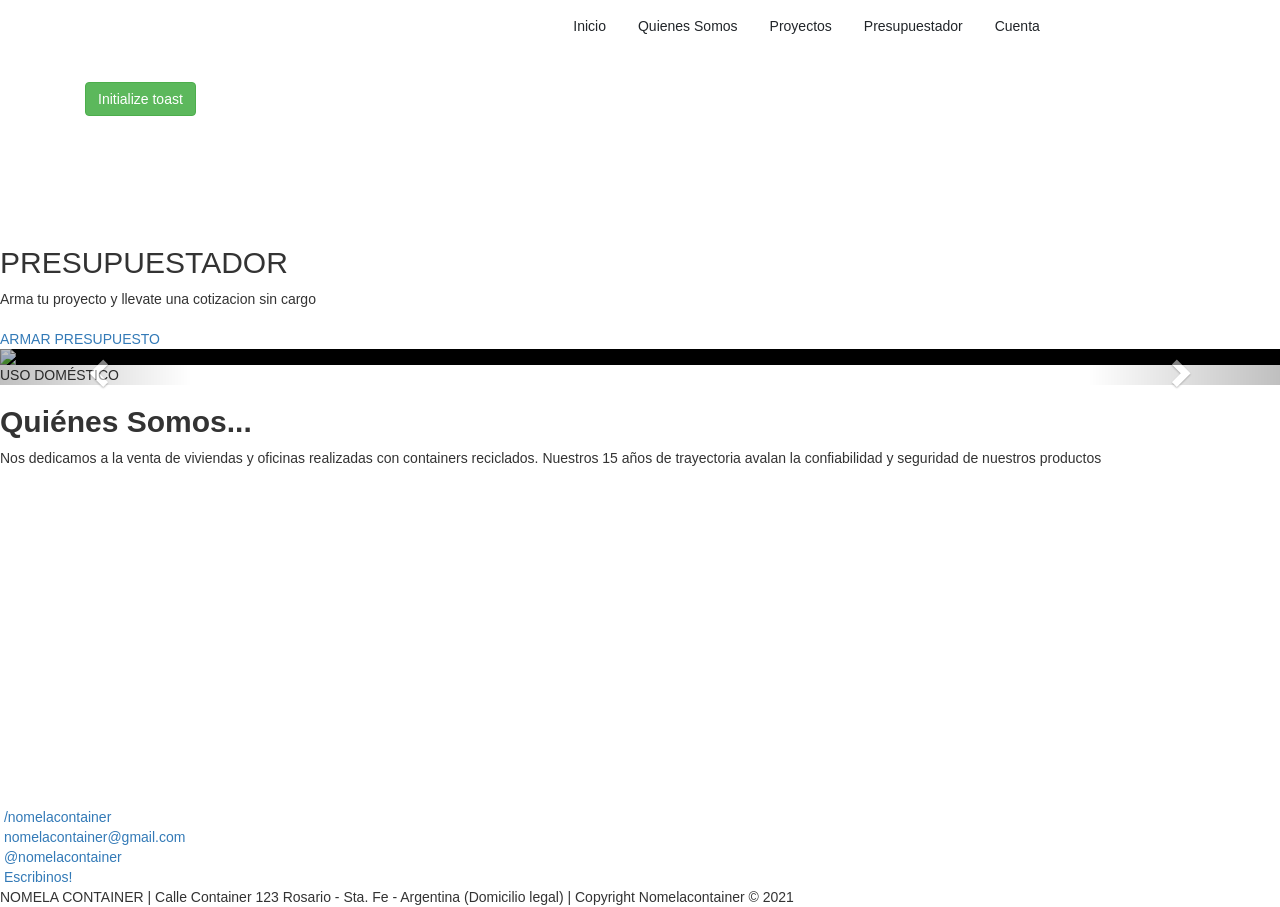
==== src/main/resources/templates/index.htm @ d860d6b9 "html casi listo" ====
<!DOCTYPE html>

<html data-wf-domain="nomelacontainer.webflow.io" data-wf-page="617b28f883e66067cdd9a6a4"
    data-wf-site="617b28f883e6602898d9a69f" data-wf-status="1">

<head>
    <meta charset="utf-8" />
    <title>NomelaContainer</title>
    <meta content="width=device-width, initial-scale=1" name="viewport" />
    <meta content="Webflow" name="generator" />
    <!-- href="https://uploads-ssl.webflow.com/617b28f883e6602898d9a69f/css/nomelacontainer.webflow.7b66c953d.css" -->

    <script src="https://ajax.googleapis.com/ajax/libs/webfont/1.6.26/webfont.js" type="text/javascript"></script>
    <script
        type="text/javascript">WebFont.load({ google: { families: ["Open Sans:300,300italic,400,400italic,600,600italic,700,700italic,800,800italic", "Roboto:300,regular,500"] } });</script>
    <!--[if lt IE 9]><script src="https://cdnjs.cloudflare.com/ajax/libs/html5shiv/3.7.3/html5shiv.min.js" type="text/javascript"></script><![endif]-->
    <script
        type="text/javascript">!function (o, c) { var n = c.documentElement, t = " w-mod-"; n.className += t + "js", ("ontouchstart" in o || o.DocumentTouch && c instanceof DocumentTouch) && (n.className += t + "touch") }(window, document);</script>
    <link rel="stylesheet" href="https://stackpath.bootstrapcdn.com/bootstrap/5.0.0-alpha1/css/bootstrap.min.css">
    <link href="https://cdn.jsdelivr.net/npm/bootstrap@5.1.3/dist/css/bootstrap.min.css" rel="stylesheet"
        integrity="sha384-1BmE4kWBq78iYhFldvKuhfTAU6auU8tT94WrHftjDbrCEXSU1oBoqyl2QvZ6jIW3" crossorigin="anonymous">
    <!-- Latest minified bootstrap css -->
    <link rel="stylesheet" href="https://maxcdn.bootstrapcdn.com/bootstrap/3.3.7/css/bootstrap.min.css">

    <!-- jQuery library -->
    <script src="https://ajax.googleapis.com/ajax/libs/jquery/3.2.0/jquery.min.js"></script>

    <!-- Latest minified bootstrap js -->
    <script src="https://maxcdn.bootstrapcdn.com/bootstrap/3.3.7/js/bootstrap.min.js"></script>
    <link href="nomelacontainer.css" rel="stylesheet" type="text/css" />

</head>

<body>
    <!-- NAV de bootstrap -->
    <nav id="navbar-example2" class="navbar navbar-light bg-white px-3 fixed-top" id="inicio">
        <img src="https://uploads-ssl.webflow.com/617b28f883e6602898d9a69f/617b2b191435987142c28dc2_LOGO.png"
            loading="lazy" width="119" sizes="(max-width: 991px) 100vw, 119px"
            srcset="https://uploads-ssl.webflow.com/617b28f883e6602898d9a69f/617b2b191435987142c28dc2_LOGO-p-500.png 500w, https://uploads-ssl.webflow.com/617b28f883e6602898d9a69f/617b2b191435987142c28dc2_LOGO-p-800.png 800w, https://uploads-ssl.webflow.com/617b28f883e6602898d9a69f/617b2b191435987142c28dc2_LOGO-p-1080.png 1080w, https://uploads-ssl.webflow.com/617b28f883e6602898d9a69f/617b2b191435987142c28dc2_LOGO.png 1347w"
            alt="" class="image" />
        <ul class="nav nav-pills">
            <li class="nav-item ">
                <a class="nav-link text-dark" href="#inicio">Inicio</a>
            </li>
            <li class="nav-item">
                <a class="nav-link text-dark" href="#quienes-somos">Quienes Somos</a>
            </li>
            <li class="nav-item">
                <a class="nav-link text-dark" href="#proyectos">Proyectos</a>
            </li>
            <li class="nav-item">
                <a class="nav-link text-dark" href="#presupuestador">Presupuestador</a>
            </li>
            <li class="nav-item">
                <a class="nav-link text-dark" data-toggle="modal" data-target="#myModal" href="#">Cuenta</a>
            </li>
        </ul>
    </nav>

    <!--Modal: Login / Register Form-->
    <div class="modal fade" id="myModal" tabindex="-1" role="dialog" aria-labelledby="myModalLabel" aria-hidden="true">
        <div class="modal-dialog cascading-modal" role="document">
            <!--Content-->
            <div class="modal-content">

                <!--Modal cascading tabs-->
                <div class="modal-c-tabs">

                    <!-- Nav tabs -->
                    <ul class="nav nav-tabs md-tabs tabs-2 light-blue darken-3" role="tablist">
                        <li class="nav-item">
                            <a class="nav-link active" data-toggle="tab" href="#panel7" role="tab"><i
                                    class="fas fa-user mr-1"></i>Ingresar</a>
                        </li>
                        <li class="nav-item">
                            <a class="nav-link" data-toggle="tab" href="#panel8" role="tab"><i
                                    class="fas fa-user-plus mr-1"></i>Registrarse</a>
                        </li>
                    </ul>

                    <!-- Tab panels -->
                    <div class="tab-content">
                        <!--MODAL DE LOGIN-->
                        <!--Panel 7-->
                        <div class="tab-pane fade in active " id="panel7" role="tabpanel">

                            <!--Body-->
                            <!--EN EL ACTION VA LA RUTA AL ARCHIVO DE JAVA QUE VA A RECIBIR EL FORMULARIO-->
                            <form action="" method="post" enctype="text/plain">
                                <div class=" modal-body mb-1">

                                    <div class="md-form form-sm mb-5">
                                        <i class="fas fa-envelope prefix"></i>
                                        <label data-error="wrong" data-success="right" for="email-login"
                                            name="email-login">Ingrese su E-Mail:</label>
                                        <input type="email" id="email-login"
                                            class="form-control form-control-sm validate">
                                    </div>
                                    <div class="md-form form-sm mb-4">
                                        <i class="fas fa-lock prefix"></i>
                                        <label data-error="wrong" data-success="right" for="password-login"
                                            name="password-login">Ingrese su contraseña:</label>
                                        <input type="password" id="password-login"
                                            class="form-control form-control-sm validate">
                                    </div>
                                    <div class="text-center mt-2">
                                        <button class="btn btn-info" type="submit">Ingresar<i
                                                class="fas fa-sign-in ml-1"></i></button>
                                    </div>
                                </div>
                            </form>
                        </div>
                        <!--/.Panel 7-->
                        <!--MODAL REGISTRO-->
                        <!--Panel 8-->
                        <div class="tab-pane fade " id="panel8" role="tabpanel">

                            <!--Body-->
                            <!--EN EL ACTION VA LA RUTA AL ARCHIVO DE JAVA QUE VA A RECIBIR EL FORMULARIO-->
                            <form action="" method="post" enctype="text/plain">
                                <div class="modal-body">

                                    <div class="md-form form-sm mb-5">
                                        <i class="fas fa-envelope prefix"></i>
                                        <label data-error="wrong" data-success="right" for="nombre-registro"
                                            name="nombre-registro"> Nombre:</label>
                                        <input type="text" id="nombre-registro" placeholder="Bruno"
                                            class="form-control form-control-sm validate">
                                    </div>
                                    <div class="md-form form-sm mb-5">
                                        <i class="fas fa-envelope prefix"></i>
                                        <label data-error="wrong" data-success="right" for="apellido-registro"
                                            name="apellido-registro">Apellido:</label>
                                        <input type="text" id="apellido-registro" placeholder="Frontend"
                                            class="form-control form-control-sm validate">
                                    </div>
                                    <div class="md-form form-sm mb-5">
                                        <i class="fas fa-envelope prefix"></i>
                                        <label data-error="wrong" data-success="right" for="tel-registro"
                                            name="tel-registro">Telefono:</label>
                                        <input type="tel" id="tel-registro" placeholder="011-5000022"
                                            class="form-control form-control-sm validate">
                                    </div>

                                    <div class="md-form form-sm mb-5">
                                        <i class="fas fa-envelope prefix"></i>
                                        <label data-error="wrong" data-success="right" for="email-registro"
                                            name="email-registro">E-Mail:</label>
                                        <input type="email" id="email-registro"
                                            placeholder="usuario@nomelacontainer.com"
                                            class="form-control form-control-sm validate">
                                    </div>

                                    <div class="md-form form-sm mb-5">
                                        <i class="fas fa-lock prefix"></i>
                                        <label data-error="wrong" data-success="right" for="password-registro"
                                            name="password-registro">Contraseña:</label>
                                        <input type="password" id="password-registro" placeholder="AlGo.Compl1cad0"
                                            class="form-control form-control-sm validate">
                                    </div>

                                    <div class="md-form form-sm mb-4">
                                        <i class="fas fa-lock prefix"></i>
                                        <label data-error="wrong" data-success="right" for="password-registro-b"
                                            name="password-registro-b">Confirme la contraseña:</label>
                                        <input type="password" id="password-registro-b"
                                            placeholder="Rep3t1loCom0.Arr1bA"
                                            class="form-control form-control-sm validate">
                                    </div>

                                    <div class="text-center form-sm mt-2">
                                        <button class="btn btn-info" type="submit">Registrarse<i
                                                class="fas fa-sign-in ml-1"></i></button>
                                    </div>
                            </form>

                        </div>

                        <!--Footer-->
                        <div class="modal-footer">
                            <div class="options text-right">
                                <p class="pt-1">¿Ya posees una cuenta? <a href="#" class="blue-text">Ingrese aquí...</a>
                                </p>
                            </div>
                            <button type="button" class="btn btn-outline-info waves-effect ml-auto"
                                data-dismiss="modal">Cerrar</button>
                        </div>
                    </div>
                    <!--/.Panel 8-->
                </div>
            </div>
        </div>
        <!--/.Content-->
    </div>

    </div>

    <div class="container mt-5">

        <!-- button to initialize toast -->
        <button class="btn btn-success" onclick="Toasty( )">Initialize toast</button>

        <!-- Toast -->
        <div class="toast" id="EpicToast" role="alert" aria-live="assertive" aria-atomic="true">
            <div class="toast-body">
                Hello, world! This is a toast message.
                <div class="mt-2 pt-2 border-top">
                    <button type="button" class="btn btn-primary btn-sm">Take action</button>
                    <button type="button" class="btn btn-secondary btn-sm" data-bs-dismiss="toast">Close</button>
                </div>
            </div>
        </div>

    </div>



    <div class="hero-section centered wf-section">
        <div data-w-id="e464d218-f801-55d1-1f50-7da00b5bfb8f" style="opacity:0" class="w-container">
            <h1 data-ix="fade-in-bottom-page-loads" class="hero-heading ">Nomela Container</h1>
            <div data-ix="fade-in-bottom-page-loads" class="hero-subheading text-light">Calidad y sustentabilidad en
                construcciones</div>
            <div class="hollow-button all-caps" data-toggle="modal" data-target="#myModal" href="#">Cree su cuenta</a>
            </div>
        </div>
    </div>
    </div>

    <!-- SECCION PRESUPUESTADOR -->
    <div class="w-container bg-white" id="presupuestador">
        <div class="section-title-group">
            <h2 class="section-heading centered">PRESUPUESTADOR</h2>
            <div class="section-subheading center">Arma tu proyecto y llevate una cotizacion sin cargo</div><br>
        </div>
        <div class="tab-menu w-tab-menu">
            <a data-w-tab="Tab 1" class="button tab w-inline-block w-tab-link w--current">
                <div>ARMAR PRESUPUESTO</div>
            </a>
        </div>
    </div>
    </div>


    <!-- SECCION SLIDER -->
    <section class="awSlider">
        <div id="proyectos" class="carousel slide" data-ride="carousel">
            <!-- Wrapper for slides -->
            <div class="carousel-inner" role="listbox">
                <div class="item active">
                    <img src="https://i.ibb.co/ZWM2Sp5/Vivienda.jpg"
                        style="background-color: black; background-blend-mode: soft-light;">
                    <div class="carousel-texto">USO DOMÉSTICO</div>
                </div>
                <div class="item">
                    <img src="https://i.ibb.co/GTGX95s/Comercial.png"
                        style="background-color: black; background-blend-mode: soft-light;">
                    <div class="carousel-texto">USO COMERCIAL</div>
                </div>
                <div class="item">
                    <img src="https://i.ibb.co/YWyGJv8/Rural.jpg"
                        style="background-color: black; background-blend-mode: soft-light;">
                    <div class="carousel-texto">USO RURAL</div>
                </div>
                <div class="item">
                    <img src="https://i.ibb.co/yQNg9zG/Trabajo.jpg"
                        style="background-color: black; background-blend-mode: soft-light;">
                    <div class="carousel-texto">USO LABORAL</div>
                </div>
            </div>

            <!-- Controls -->
            <a class="left carousel-control" href=".carousel" role="button" data-slide="prev">
                <span class="glyphicon glyphicon-chevron-left" aria-hidden="true"></span>
                <span class="sr-only">Izquierda</span>
            </a>
            <a class="right carousel-control" href=".carousel" role="button" data-slide="next">
                <span class="glyphicon glyphicon-chevron-right" aria-hidden="true"></span>
                <span class="sr-only">Derecha</span>
            </a>
        </div>
    </section>

    <script src="https://cdn.jsdelivr.net/npm/bootstrap@5.0.0-beta3/dist/js/bootstrap.bundle.min.js"
        integrity="sha384-JEW9xMcG8R+pH31jmWH6WWP0WintQrMb4s7ZOdauHnUtxwoG2vI5DkLtS3qm9Ekf"
        crossorigin="anonymous"></script>
    <div class="section wf-section" id="proyectos">

        <!--SECCION QUIENES SOMOS-->
        <div class="section wf-section" id="quienes-somos">
            <div class="w-container">
                <div class="section-title-group">
                    <h2 class="section-heading centered fw-bold">Quiénes Somos...</h2>
                    <div class="section-subheading center fw-normal">Nos dedicamos a la venta de viviendas y oficinas
                        realizadas con containers reciclados. Nuestros 15 años de trayectoria avalan la confiabilidad y
                        seguridad de nuestros productos </div><br>
                </div>
                <div class="w-row">
                    <div class="w-col w-col-4">
                        <div data-w-id="270e8437-efa3-df11-d438-de69b23e41e9" style="opacity:0" class="white-box"><img
                                src="https://cdn-icons-png.flaticon.com/512/1170/1170711.png" alt=""
                                class="grid-image" />
                            <h3>Rentables</h3>
                            <p>Lorem ipsum dolor sit amet, consectetur adipiscing elit. Suspendisse varius enim in eros
                                elementum tristique.</p>
                        </div>
                    </div>
                    <div class="w-col w-col-4">
                        <div data-w-id="29c25774-570b-ddb2-69b5-f4ddbb194afd" style="opacity:0" class="white-box"><img
                                src="https://cdn-icons-png.flaticon.com/512/1460/1460537.png" width="210" alt=""
                                class="grid-image" />
                            <h3>Ecologico</h3>
                            <p>Lorem ipsum dolor sit amet, consectetur adipiscing elit. Suspendisse varius enim in eros
                                elementum tristique.</p>
                        </div>
                    </div>
                    <div class="w-col w-col-4">
                        <div data-w-id="49e69b8a-ef40-4d84-1f92-d2617143b8db" style="opacity:0" class="white-box"><img
                                src="https://cdn-icons-png.flaticon.com/512/493/493808.png" alt="" class="grid-image" />
                            <h3>Confiable</h3>
                            <p>Lorem ipsum dolor sit amet, consectetur adipiscing elit. Suspendisse varius enim in eros
                                elementum tristique.</p>
                        </div>
                    </div>
                </div>
            </div>
        </div>

    </div>

    <div class="footer center wf-section" id="contacto">
        <div class="w-container">
            <div class="w-container">
                <div class="w-row">
                    <div class="spc w-col w-col-3">
                        <div class="footer-link-wrapper w-clearfix">
                            <img src="https://uploads-ssl.webflow.com/617b28f883e6602898d9a69f/617b28f883e660e936d9a6cd_social-03.svg"
                                width="20" alt="" class="info-icon" />
                            <a href="https://www.facebook.com/" class="footer-link with-icon">/nomelacontainer</a>
                        </div>
                    </div>
                    <div class="spc w-col w-col-3">
                        <div class="footer-link-wrapper w-clearfix">
                            <img src="https://uploads-ssl.webflow.com/617b28f883e6602898d9a69f/617b28f883e6602c34d9a6de_social-06.svg"
                                width="20" alt="" class="info-icon" />
                            <a href="https://www.google.com/"
                                class="footer-link with-icon">nomelacontainer@gmail.com</a>
                        </div>
                    </div>
                    <div class="w-col w-col-3">
                        <div class="footer-link-wrapper w-clearfix">
                            <img src="https://cdn-icons-png.flaticon.com/512/733/733614.png" width="20" alt=""
                                class="info-icon" />
                            <a href="https://www.instagram.com/" class="footer-link with-icon">@nomelacontainer</a>
                        </div>
                    </div>
                    <div class="w-col w-col-3">
                        <div class="footer-link-wrapper w-clearfix">
                            <img src="https://cdn-icons-png.flaticon.com/512/1384/1384023.png" width="20" alt=""
                                class="info-icon" />
                            <a href="https://api.whatsapp.com/send?phone=543416628253&text=Escr%C3%ADbenos%20tu%20consulta...%0AAqu%C3%AD%20debajo%3A"
                                class="footer-link with-icon">Escribinos!</a>
                        </div>
                    </div>
                </div>
            </div>
        </div>
        <div class="footer-text">NOMELA CONTAINER | Calle Container 123 Rosario - Sta. Fe - Argentina (Domicilio legal)
            | Copyright Nomelacontainer © 2021</div>
    </div>

    <script src="https://d3e54v103j8qbb.cloudfront.net/js/jquery-3.5.1.min.dc5e7f18c8.js?site=617b28f883e6602898d9a69f"
        type="text/javascript" integrity="sha256-9/aliU8dGd2tb6OSsuzixeV4y/faTqgFtohetphbbj0="
        crossorigin="anonymous"></script>
    <script src="https://uploads-ssl.webflow.com/617b28f883e6602898d9a69f/js/webflow.3968a4a85.js"
        type="text/javascript"></script>
    <script src="script.js" type="text/javascript"></script>
    <script src="https://cdn.jsdelivr.net/npm/popper.js@1.16.0/dist/umd/popper.min.js"></script>
    <script src="https://stackpath.bootstrapcdn.com/bootstrap/5.0.0-alpha1/js/bootstrap.min.js"></script>
    <script>
            var option = 
            {
                animation : true,
                delay : 2000
            };
            
            function Toasty( )
            {
                var toastHTMLElement = document.getElementById( 'EpicToast' );
                
                var toastElement = new bootstrap.Toast( toastHTMLElement, option );
                
                toastElement.show( );
            }
        };
    </script>
</body>

</html>
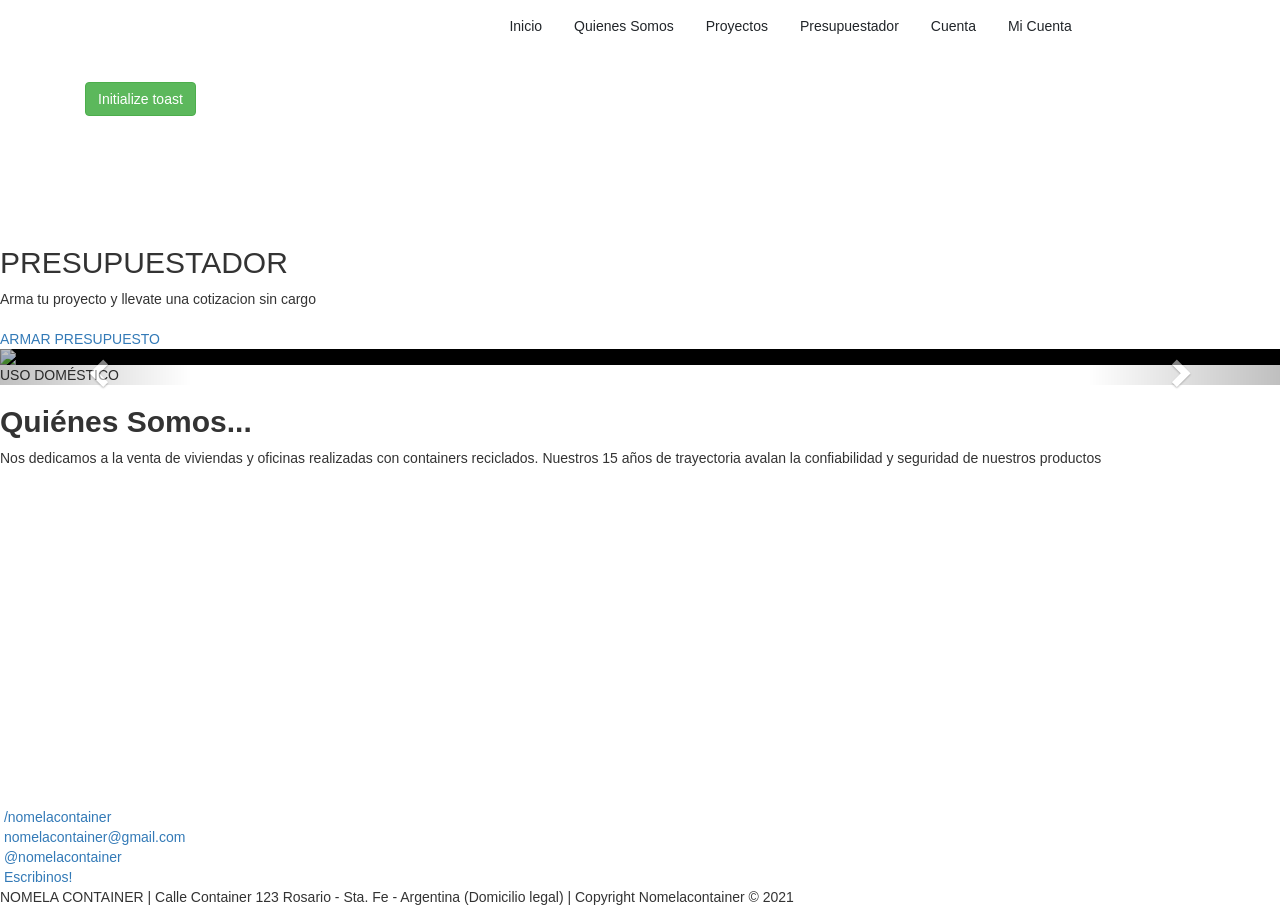
==== commit 170a9c92: "probando presu" ====
--- a/src/main/resources/templates/index.htm
+++ b/src/main/resources/templates/index.htm
@@ -1,7 +1,8 @@
 <!DOCTYPE html>
 
 <html data-wf-domain="nomelacontainer.webflow.io" data-wf-page="617b28f883e66067cdd9a6a4"
-    data-wf-site="617b28f883e6602898d9a69f" data-wf-status="1">
+    data-wf-site="617b28f883e6602898d9a69f" data-wf-status="1"
+    xmlns:th="http://www.thymeleaf.org"   >
 
 <head>
     <meta charset="utf-8" />
@@ -27,13 +28,13 @@
 
     <!-- Latest minified bootstrap js -->
     <script src="https://maxcdn.bootstrapcdn.com/bootstrap/3.3.7/js/bootstrap.min.js"></script>
-    <link href="nomelacontainer.css" rel="stylesheet" type="text/css" />
+    <link href="index.css" rel="stylesheet" type="text/css" />
 
 </head>
 
 <body>
     <!-- NAV de bootstrap -->
-    <nav id="navbar-example2" class="navbar navbar-light bg-white px-3 fixed-top" id="inicio">
+    <nav id="navbar-example2" class="navbar navbar-light bg-white px-3 fixed-top" >
         <img src="https://uploads-ssl.webflow.com/617b28f883e6602898d9a69f/617b2b191435987142c28dc2_LOGO.png"
             loading="lazy" width="119" sizes="(max-width: 991px) 100vw, 119px"
             srcset="https://uploads-ssl.webflow.com/617b28f883e6602898d9a69f/617b2b191435987142c28dc2_LOGO-p-500.png 500w, https://uploads-ssl.webflow.com/617b28f883e6602898d9a69f/617b2b191435987142c28dc2_LOGO-p-800.png 800w, https://uploads-ssl.webflow.com/617b28f883e6602898d9a69f/617b2b191435987142c28dc2_LOGO-p-1080.png 1080w, https://uploads-ssl.webflow.com/617b28f883e6602898d9a69f/617b2b191435987142c28dc2_LOGO.png 1347w"
@@ -54,7 +55,12 @@
             <li class="nav-item">
                 <a class="nav-link text-dark" data-toggle="modal" data-target="#myModal" href="#">Cuenta</a>
             </li>
+            <li class="nav-item">
+                <a class="nav-link text-dark" data-toggle="modal" data-target="#myModal" th:href="@{/micuenta(id=${session.usuariosession.id_presupuesto})} "> Mi Cuenta</a>
+            </li>
         </ul>
+       <!--- <td><a th:href="@{/autor/modificar-autor(id=${auto.id})} -->
+
     </nav>
 
     <!--Modal: Login / Register Form-->
@@ -86,29 +92,30 @@
 
                             <!--Body-->
                             <!--EN EL ACTION VA LA RUTA AL ARCHIVO DE JAVA QUE VA A RECIBIR EL FORMULARIO-->
-                            <form action="" method="post" enctype="text/plain">
-                                <div class=" modal-body mb-1">
-
-                                    <div class="md-form form-sm mb-5">
-                                        <i class="fas fa-envelope prefix"></i>
-                                        <label data-error="wrong" data-success="right" for="email-login"
-                                            name="email-login">Ingrese su E-Mail:</label>
-                                        <input type="email" id="email-login"
-                                            class="form-control form-control-sm validate">
-                                    </div>
-                                    <div class="md-form form-sm mb-4">
-                                        <i class="fas fa-lock prefix"></i>
-                                        <label data-error="wrong" data-success="right" for="password-login"
-                                            name="password-login">Ingrese su contraseña:</label>
-                                        <input type="password" id="password-login"
-                                            class="form-control form-control-sm validate">
-                                    </div>
-                                    <div class="text-center mt-2">
-                                        <button class="btn btn-info" type="submit">Ingresar<i
-                                                class="fas fa-sign-in ml-1"></i></button>
-                                    </div>
-                                </div>
-                            </form>
+                            <form th:action="@{/logincheck}"  method="POST" >
+                                <p th:if="${error != null}"  th:text="${error}" style="color: red;"></p> 
+                                    <div class=" modal-body mb-1">
+                                        <div class="md-form form-sm mb-5">
+                                            <i class="fas fa-envelope prefix"></i>
+                                            <label data-error="wrong" data-success="right" for="email-login"
+                                                name="email-login">Ingrese su E-Mail:</label>
+                                            <input type="email" name="username"
+                                                class="form-control form-control-sm validate">
+                                        </div>
+    
+                                        <div class="md-form form-sm mb-4">
+                                            <i class="fas fa-lock prefix"></i>
+                                            <label data-error="wrong" data-success="right" for="password-login"
+                                                name="password-login">Ingrese su contraseña:</label>
+                                            <input type="password" name="password"
+                                                class="form-control form-control-sm validate">
+                                        </div>
+                                        <div class="text-center mt-2">
+                                            <button class="btn btn-info" type="submit">Ingresar<i
+                                                    class="fas fa-sign-in ml-1"></i></button>
+                                        </div>
+                                    </div>
+                                </form>
                         </div>
                         <!--/.Panel 7-->
                         <!--MODAL REGISTRO-->
@@ -117,45 +124,44 @@
 
                             <!--Body-->
                             <!--EN EL ACTION VA LA RUTA AL ARCHIVO DE JAVA QUE VA A RECIBIR EL FORMULARIO-->
-                            <form action="" method="post" enctype="text/plain">
+                            <form th:action="@{/crear}" method="post">
                                 <div class="modal-body">
-
-                                    <div class="md-form form-sm mb-5">
-                                        <i class="fas fa-envelope prefix"></i>
-                                        <label data-error="wrong" data-success="right" for="nombre-registro"
-                                            name="nombre-registro"> Nombre:</label>
-                                        <input type="text" id="nombre-registro" placeholder="Bruno"
-                                            class="form-control form-control-sm validate">
-                                    </div>
-                                    <div class="md-form form-sm mb-5">
-                                        <i class="fas fa-envelope prefix"></i>
-                                        <label data-error="wrong" data-success="right" for="apellido-registro"
-                                            name="apellido-registro">Apellido:</label>
-                                        <input type="text" id="apellido-registro" placeholder="Frontend"
-                                            class="form-control form-control-sm validate">
-                                    </div>
-                                    <div class="md-form form-sm mb-5">
-                                        <i class="fas fa-envelope prefix"></i>
-                                        <label data-error="wrong" data-success="right" for="tel-registro"
-                                            name="tel-registro">Telefono:</label>
-                                        <input type="tel" id="tel-registro" placeholder="011-5000022"
-                                            class="form-control form-control-sm validate">
-                                    </div>
-
                                     <div class="md-form form-sm mb-5">
                                         <i class="fas fa-envelope prefix"></i>
                                         <label data-error="wrong" data-success="right" for="email-registro"
-                                            name="email-registro">E-Mail:</label>
-                                        <input type="email" id="email-registro"
-                                            placeholder="usuario@nomelacontainer.com"
+                                            name="email-registro">Registre su nombre:</label>
+                                        <input type="text" name="nombre"
+                                            class="form-control form-control-sm validate">
+                                    </div>
+
+                                    <div class="md-form form-sm mb-5">
+                                        <i class="fas fa-envelope prefix"></i>
+                                        <label data-error="wrong" data-success="right" for="email-registro"
+                                            name="email-registro">Registre su apellido:</label>
+                                        <input type="text" name="apellido"
+                                            class="form-control form-control-sm validate">
+                                    </div>
+
+                                    <div class="md-form form-sm mb-5">
+                                        <i class="fas fa-envelope prefix"></i>
+                                        <label data-error="wrong" data-success="right" for="email-registro"
+                                            name="email-registro">Registre su numero:</label>
+                                        <input type="number" name="numero"
+                                            class="form-control form-control-sm validate">
+                                    </div>
+                                    <div class="md-form form-sm mb-5">
+                                        <i class="fas fa-envelope prefix"></i>
+                                        <label data-error="wrong" data-success="right" for="email-registro"
+                                            name="email-registro">Registre su E-Mail:</label>
+                                        <input type="email" name="email"
                                             class="form-control form-control-sm validate">
                                     </div>
 
                                     <div class="md-form form-sm mb-5">
                                         <i class="fas fa-lock prefix"></i>
                                         <label data-error="wrong" data-success="right" for="password-registro"
-                                            name="password-registro">Contraseña:</label>
-                                        <input type="password" id="password-registro" placeholder="AlGo.Compl1cad0"
+                                            name="password-registro">Registre su contraseña:</label>
+                                        <input type="password" name="password"
                                             class="form-control form-control-sm validate">
                                     </div>
 
@@ -163,8 +169,7 @@
                                         <i class="fas fa-lock prefix"></i>
                                         <label data-error="wrong" data-success="right" for="password-registro-b"
                                             name="password-registro-b">Confirme la contraseña:</label>
-                                        <input type="password" id="password-registro-b"
-                                            placeholder="Rep3t1loCom0.Arr1bA"
+                                        <input type="password" name="password2"
                                             class="form-control form-control-sm validate">
                                     </div>
 
@@ -173,6 +178,7 @@
                                                 class="fas fa-sign-in ml-1"></i></button>
                                     </div>
                             </form>
+
 
                         </div>
 
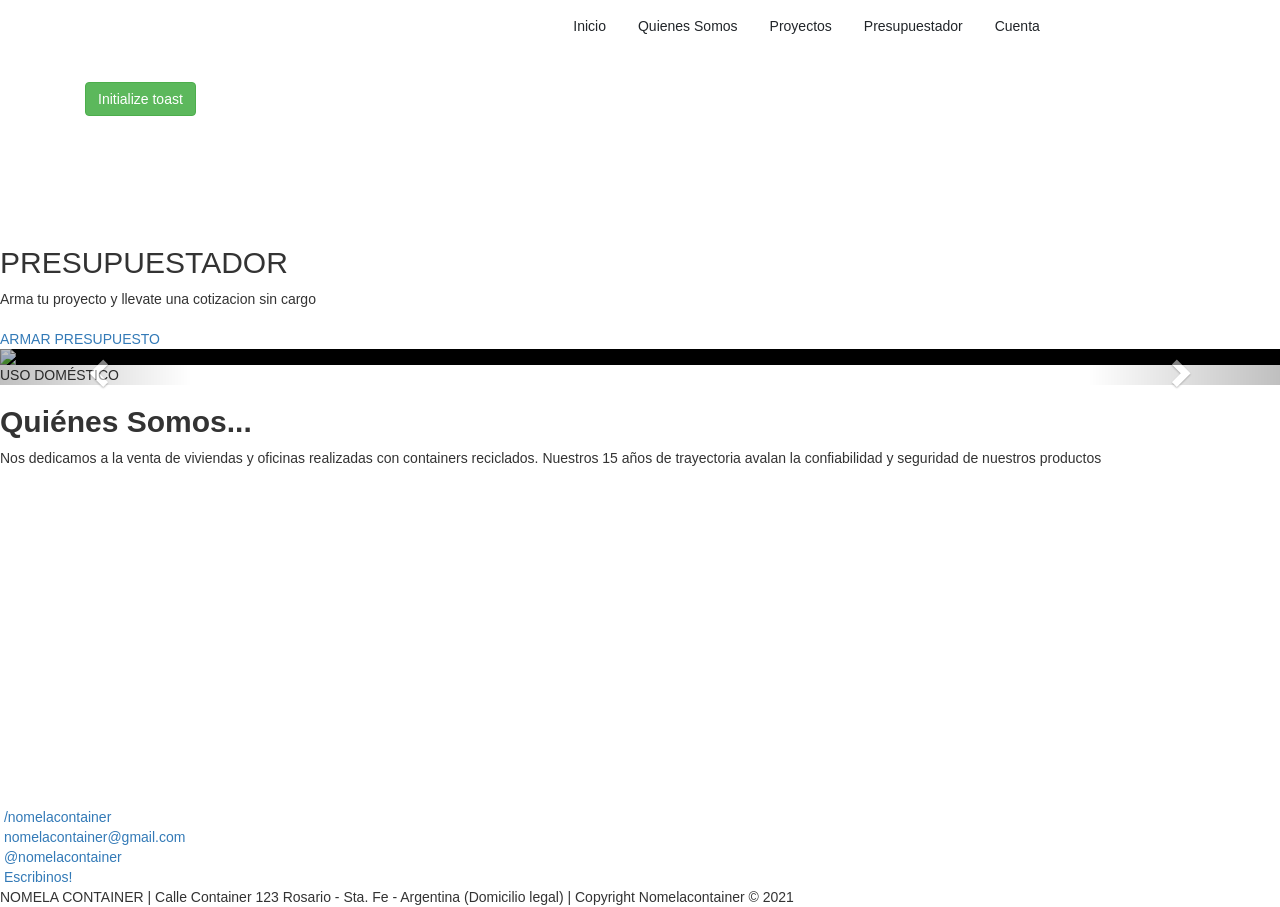
==== commit b289f53d: "laburando en las vistas" ====
--- a/src/main/resources/templates/index.htm
+++ b/src/main/resources/templates/index.htm
@@ -55,9 +55,7 @@
             <li class="nav-item">
                 <a class="nav-link text-dark" data-toggle="modal" data-target="#myModal" href="#">Cuenta</a>
             </li>
-            <li class="nav-item">
-                <a class="nav-link text-dark" data-toggle="modal" data-target="#myModal" th:href="@{/micuenta(id=${session.usuariosession.id_presupuesto})} "> Mi Cuenta</a>
-            </li>
+            
         </ul>
        <!--- <td><a th:href="@{/autor/modificar-autor(id=${auto.id})} -->
 
